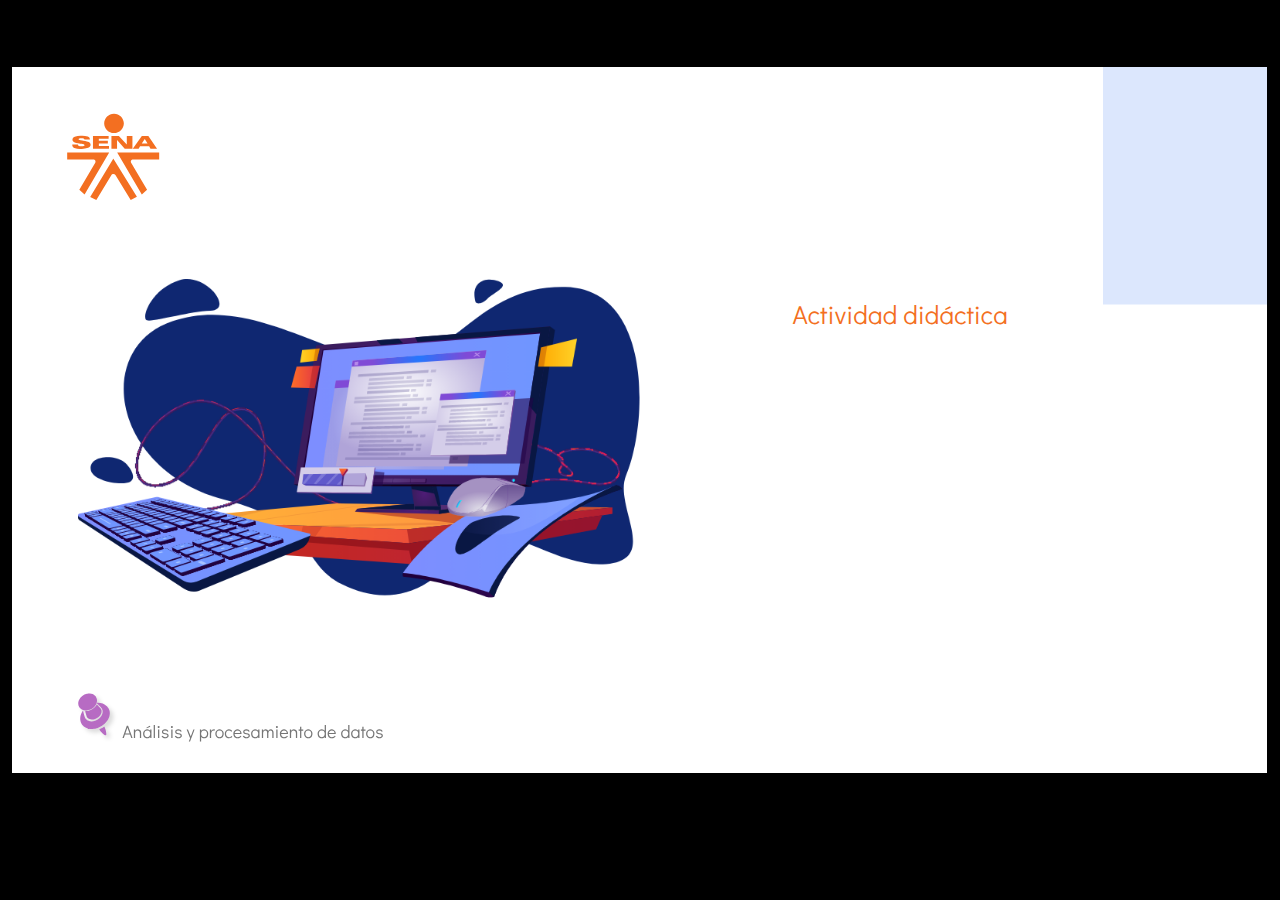
==== public/actividades/story.html @ 9f41f4c5 "AD" ====
﻿<!doctype html>
<html lang="es">
<head>
  <meta charset="utf-8">
  <!-- Creado con Storyline 360 - http://www.articulate.com  -->
  <!-- version: 3.68.28887.0 -->
  <title>CF16_228131Actividad_did&#225;cticacf0f-v</title>
  <meta http-equiv="x-ua-compatible" content="IE=edge"/>
  <meta name="viewport" content="width=device-width,initial-scale=1,user-scalable=no,shrink-to-fit=no,minimal-ui"/>
  <meta name="apple-mobile-web-app-capable" content="yes"/>
  <style>
    html, body { height: 100%; padding: 0; margin: 0 }
    #app { height: 100%; width: 100%; }
  </style>

  <script>
    window.DS = {};
    window.globals = {
      DATA_PATH_BASE: '',
      HAS_FRAME: true,
      HAS_SLIDE: true,

      lmsPresent: false,
      tinCanPresent: false,
      cmi5Present: false,
      aoSupport: false,
      scale: 'show all',
      captureRc: false,
      browserSize: 'optimal',
      bgColor: '#000000',
      features: 'AccessibleVideo,FullScreenToggle,InsertSvgPicture,LayerPresentAsDialog,MultipleQuizTracking,QuestionCorrectVariable,UpdatedThemeEditor',
      themeName: 'classic',
      preloaderColor: '#FFFFFF',
      suppressAnalytics: false,
      productChannel: 'stable',
      publishSource: 'storyline',
      aid: 'aid|4e7b806c-d595-4a58-ba69-3a0a437a7a04',
      cid: 'fcacd738-9c67-42b0-b75b-41f6b2c302b5',
      playerVersion: '3.68.28887.0',
      publishTimestamp: '2022-11-21T22:24:44.4637527Z',
      maxIosVideoElements: 10,
      connectionSettings: { },

      
      parseParams: function(qs) {
        if (window.globals.parsedParams != null) {
          return window.globals.parsedParams;
        }
        qs = (qs || window.location.search.substr(1)).split('+').join(' ');
        var params = {},
            tokens,
            re = /[?&]?([^=]+)=([^&]*)/g;

        while (tokens = re.exec(qs)) {
          params[decodeURIComponent(tokens[1]).trim()] =
            decodeURIComponent(tokens[2]).trim();
        }
        window.globals.parsedParams = params;
        return params;
      }

    };
  </script>
  <script>
    var isIe11 = ('ActiveXObject' in window || window.MSBlobBuilder != null)
      && window.msCrypto != null && !window.ActiveXObject;
    if (isIe11) {
      window.globals.unsupportedBrowser = true;
      document.write(atob('[base64]'));
    }
  </script>
  
  <script>window.THREE = { };</script>
  
</head>
<body style="background: #000000" class="cs-HTML theme-classic">
  <!-- 360 -->
  <script>!function(e){var i=/iPhone/i,o=/iPod/i,n=/iPad/i,t=/(?=.*\bAndroid\b)(?=.*\bMobile\b)/i,d=/Android/i,s=/(?=.*\bAndroid\b)(?=.*\bSD4930UR\b)/i,b=/(?=.*\bAndroid\b)(?=.*\b(?:KFOT|KFTT|KFJWI|KFJWA|KFSOWI|KFTHWI|KFTHWA|KFAPWI|KFAPWA|KFARWI|KFASWI|KFSAWI|KFSAWA)\b)/i,r=/IEMobile/i,h=/(?=.*\bWindows\b)(?=.*\bARM\b)/i,a=/BlackBerry/i,l=/BB10/i,p=/Opera Mini/i,f=/(CriOS|Chrome)(?=.*\bMobile\b)/i,u=/(?=.*\bFirefox\b)(?=.*\bMobile\b)/i,c=new RegExp("(?:Nexus 7|BNTV250|Kindle Fire|Silk|GT-P1000)","i"),w=function(e,i){return e.test(i)},A=function(e){var A=e||navigator.userAgent,v=A.split("[FBAN");if(void 0!==v[1]&&(A=v[0]),this.apple={phone:w(i,A),ipod:w(o,A),tablet:!w(i,A)&&w(n,A),device:w(i,A)||w(o,A)||w(n,A)},this.amazon={phone:w(s,A),tablet:!w(s,A)&&w(b,A),device:w(s,A)||w(b,A)},this.android={phone:w(s,A)||w(t,A),tablet:!w(s,A)&&!w(t,A)&&(w(b,A)||w(d,A)),device:w(s,A)||w(b,A)||w(t,A)||w(d,A)},this.windows={phone:w(r,A),tablet:w(h,A),device:w(r,A)||w(h,A)},this.other={blackberry:w(a,A),blackberry10:w(l,A),opera:w(p,A),firefox:w(u,A),chrome:w(f,A),device:w(a,A)||w(l,A)||w(p,A)||w(u,A)||w(f,A)},this.seven_inch=w(c,A),this.any=this.apple.device||this.android.device||this.windows.device||this.other.device||this.seven_inch,this.phone=this.apple.phone||this.android.phone||this.windows.phone,this.tablet=this.apple.tablet||this.android.tablet||this.windows.tablet,"undefined"==typeof window)return this},v=function(){var e=new A;return e.Class=A,e};"undefined"!=typeof module&&module.exports&&"undefined"==typeof window?module.exports=A:"undefined"!=typeof module&&module.exports&&"undefined"!=typeof window?module.exports=v():"function"==typeof define&&define.amd?define("isMobile",[],e.isMobile=v()):e.isMobile=v()}(this);
    window.isMobile.apple.tablet = window.isMobile.apple.tablet ||
      (navigator.platform === 'MacIntel' && navigator.maxTouchPoints > 1);
    window.isMobile.apple.device = window.isMobile.apple.device || window.isMobile.apple.tablet;
    window.isMobile.tablet = window.isMobile.tablet || window.isMobile.apple.tablet;
    window.isMobile.any = window.isMobile.any || window.isMobile.apple.tablet;
  </script>

  <div id="focus-sink" tabindex="-1"></div>

  <div id="preso"></div>
  <script>
    (function() {

      var classTypes = [ 'desktop', 'mobile', 'phone', 'tablet' ];

      var addDeviceClasses = function(prefix, testObj) {
        var curr, i;
        for (i = 0; i < classTypes.length; i++) {
          curr = classTypes[i];
          if (testObj[curr]) {
            document.body.classList.add(prefix + curr);
          }
        }
      };

      var params = window.globals.parseParams(),
          isDevicePreview = params.devicepreview === '1',
          isPhoneOverride = params.deviceType === 'phone' || (isDevicePreview && params.phone == '1'),
          isTabletOverride = (params.deviceType === 'tablet' || isDevicePreview) && !isPhoneOverride,
          isMobileOverride = isPhoneOverride || isTabletOverride;

      var deviceView = {
        desktop: !window.isMobile.any && !isMobileOverride,
        mobile: window.isMobile.any || isMobileOverride,
        phone: isPhoneOverride || (window.isMobile.phone && !isTabletOverride),
        tablet: isTabletOverride || window.isMobile.tablet
      };

      window.globals.deviceView = deviceView;
      window.isMobile.desktop = !window.isMobile.any;
      window.isMobile.mobile = window.isMobile.any;

      addDeviceClasses('view-', deviceView);

    })();
  </script>
  
  <script src='story_content/user.js' type=text/javascript></script>
  <div class="slide-loader"></div>

  <script>
    if (window.globals.deviceView.isMobile) { var doc = document, loader = doc.body.querySelector('.slide-loader'); [ 1, 2, 3 ].forEach(function(n) { var d = doc.createElement('div'); d.style.backgroundColor = window.globals.preloaderColor; d.classList.add('mobile-loader-dot'); d.classList.add('dot' + n); loader.appendChild(d); }); }
  </script>

  <div class="mobile-load-title-overlay" style="display: none">
    <div class="mobile-load-title">CF16_228131Actividad_did&#225;cticacf0f-v</div>
  </div>

  <div class="mobile-chrome-warning"></div>

  
<style>
  .warn-connection-dialog {
    display: none;
    background: transparent;
    pointer-events: none;
    position: fixed;
    left: 0;
    top: 0;
    width: 100%;
    height: 100%;
    z-index: 999;
  }

  .warn-connection-content {
    border-radius: 4px;
    background: white;
    border: 1px solid #E7E7E7;
    color: #333333;
    box-shadow: 0 2px 4px rgba(0, 0, 0, 0.25);
    transition: all 150ms ease-out;
    position: absolute;
    white-space: nowrap;
  }

  .view-phone.is-landscape .warn-connection-content {
    left: 23px;
    bottom: 23px;
  }

  .view-tablet.is-landscape .warn-connection-content {
    left: 50%;
    top: 20px;
    transform: translateX(-50%);
  }

  .is-portrait .warn-connection-content {
    transform: translate(-50%, calc(-100% - 15px));
  }

  .warn-connection-content p {
    display: inline-block;
    margin: 0 8px 0 0;
    line-height: 33px;
    font-size: 11px;
  }

  .warn-connection-content svg {
    position: relative;
    vertical-align: middle;
    margin: 0 2px 2px 8px;
  }

  .view-desktop .warn-connection-content {
    left: 1.5em;
    bottom: 1.5em;
  }

  .view-desktop .warn-connection-content p {
    font-size: 1.1em;
  }

  .is-offline .warn-connection-dialog {
    display: block;
  }

  .is-offline .cs-panel * {
    pointer-events: none !important;
  }

  .is-offline .cs-panel {
    pointer-events: all !important;
  }

  .is-offline #nav-controls * {
    pointer-events: none !important;
  }

  .is-offline #nav-controls {
    pointer-events: all !important;
  }
</style>

<div class="warn-connection-dialog">
  <div class="warn-connection-content">
    <svg width="17" height="15" viewBox="0 0 17 15" xmlns="http://www.w3.org/2000/svg">
      <path fill="#8F0000" stroke="white" d="M16.07,12.98 L15.88,12.23 L9.51,1.21 C8.97,0.26,7.6,0.26,7.06,1.21 L0.69,12.23 C0.15,13.16,0.81,14.36,1.91,14.36 H14.65 C15.47,14.36,16.05,13.7,16.07,12.98 Z"/>
      <path fill="white" stroke="white" d="M8.58,5.5 C8.35,5.28,8.5,5.35,8.21,5.32 C8.09,5.35,7.97,5.49,7.96,5.67 C7.97,5.79,7.98,5.92,7.98,6.04 L7.98,6.04 C7.99,6.17,8,6.31,8.01,6.43 L8.01,6.44 C8.03,6.92,8.06,7.41,8.09,7.9 L8.09,7.9 C8.12,8.39,8.14,8.88,8.17,9.37 C8.17,9.39,8.18,9.42,8.2,9.44 C8.23,9.46,8.25,9.47,8.28,9.47 C8.31,9.47,8.34,9.46,8.35,9.44 C8.37,9.43,8.38,9.4,8.39,9.35 L8.39,9.34 C8.39,9.24,8.4,9.15,8.4,9.05 L8.4,9.05 C8.41,8.96,8.41,8.86,8.42,8.75 C8.43,8.44,8.45,8.12,8.47,7.81 L8.47,7.81 C8.49,7.49,8.51,7.18,8.53,6.87 C8.55,6.46,8.56,6.05,8.59,5.64 L8.6,5.62 C8.6,5.57,8.59,5.53,8.58,5.5 L8.21,5.32 Z"/>
      <circle fill="white" stroke="white" cx="8.3" cy="11.35" r="0.3"/>
    </svg>
    <p>You are offline. Trying to reconnect...</p>
  </div>
</div>

<script>
  (function() {
    window.DS.connection = {
      warningShown: false,
      assets: {},
      loadingAssetGroup: false,
      retryDelay: 500
    };

    // @TODO this is POC code and can be cleaned up a bit more if we move forward
    // with the feature



    // The `window.globals.features` variable must be set in `webpack.dev.config` when testing locally - it is not enough
    // to have it in the data - but it must be set there as well.
    var useConnectionMessages = window.AbortController != null &&
      window.location.protocol != 'file:' &&
      window.globals.features.indexOf('ConnectionMessages') != -1;

    window.DS.connection.useConnectionMessages = useConnectionMessages

    var assetCount = 0;
    var checkLoadedId;
    var connectionSettings = window.globals.connectionSettings;

    if (useConnectionMessages && connectionSettings != null) {
      var contentEl = document.querySelector('.warn-connection-content');
      var messageEl = contentEl.querySelector('p')

      if (connectionSettings.useDarkTheme) {
        contentEl.style.borderColor = '#BABBBA';
        contentEl.style.backgroundColor = '#282828';
        contentEl.style.color = '#FFFFFF';
      }

      if (connectionSettings.message != null) {
        messageEl.textContent = window.decodeURIComponent(connectionSettings.message);
      }
    }

    function checkAssetsReady() {
      for (var i in DS.connection.assets) {
        if (!DS.connection.assets[i].success) {
          return false;
        }
      }
      return true;
    }

    function stopAssetGroup() {
      if (!useConnectionMessages) { return; }

      assetCount = 0;

      DS.connection.oldAssetGroup = DS.connection.assets;
      DS.connection.assets = {};
      DS.connection.loadingAssetGroup = false;
      clearInterval(checkLoadedId);
    }

    function startAssetGroup() {
      if (!useConnectionMessages) { return; }
      var ticks = 0;
      clearInterval(checkLoadedId);
      checkLoadedId = setInterval(function() {
        var loaded = 0;
        if (assetCount === 0 && loaded === 0) {
          clearInterval(checkLoadedId);
          return;
        }

        for (var i in DS.connection.assets) {
          if (DS.connection.assets[i].success) {
            loaded++;
          }
        }

        if (assetCount === loaded && checkAssetsReady()) {
          for (var i in DS.connection.assets) {
            if (DS.connection.assets[i].action) {
              DS.connection.assets[i].action();
            }
          }
          hideWarning();
          stopAssetGroup();
        }
      }, 100)
    }

    function requiredAsset(url, action, retry, type) {
      if (!useConnectionMessages) { return; }
      if (DS.connection.assets[url]) { return; }

      DS.connection.assets[url] = {
        success: false, action: action, retry: retry, type: type
      };
      assetCount = Object.keys(DS.connection.assets).length;
      if (!DS.connection.loadingAssetGroup) {
        startAssetGroup();
      }
      DS.connection.loadingAssetGroup = true;
    }

    function assetLoaded(url) {
      if (!useConnectionMessages) { return; }
      if (DS.connection.assets[url]) {
        DS.connection.assets[url].success = true;
      }
    }

    function assetFailed(url) {
      if (!useConnectionMessages) { return; }
      if (!DS.connection.assets[url]) {
        if (/\.js$/.test(url)) {
          setTimeout(function() {
            if (DS.connection.lastSlideLoaded != null) {
              DS.connection.lastSlideLoaded();
            }
          }, DS.connection.retryDelay);
        }
        return;
      }
      if (!DS.connection.warningShown) { showWarning(); }
      if (DS.connection.assets[url].retry) {
        setTimeout(function() {
          if (!DS.connection.assets[url].success) {
            DS.connection.assets[url].retry()
          }
        }, DS.connection.retryDelay);
      }
    }

    function hideWarning() {
      document.body.classList.remove('is-offline');
      DS.connection.warningShown = false;
    }
    DS.connection.hideWarning = hideWarning

    function showWarning(btn) {
      document.body.classList.add('is-offline')
      DS.connection.warningShown = true;
      updateWarningPosition();
    }

    function updateWarningPosition() {
      if (!DS.connection.warningShown) {
        return;
      }

      var isPortrait = document.body.classList.contains('is-portrait');
      var warningEl = document.querySelector('.warn-connection-content');

      if (isPortrait) {
        var slide = document.querySelector('.primary-slide');
        var slideRect = slide.getBoundingClientRect();

        warningEl.style.top = `${slideRect.top}px`
        warningEl.style.left = `${slideRect.left + slideRect.width / 2}px`
      } else {
        warningEl.style.top = null;
        warningEl.style.left = null;
      }

      window.requestAnimationFrame(updateWarningPosition);
    }

    // these will all be noops if the feature flag isn't set in
    // the data and `window.globals.features`
    DS.connection.requiredAsset = requiredAsset;
    DS.connection.assetLoaded = assetLoaded;
    DS.connection.assetFailed = assetFailed;
    DS.connection.stopAssetGroup = stopAssetGroup;
    DS.connection.startAssetGroup = startAssetGroup;
  })();
</script>


  <script>
    
    if (window.autoSpider && window.vInterfaceObject) {
      document.querySelector('.mobile-load-title-overlay').style.display = 'none';
    }
  </script>

  

  <link rel="stylesheet" href="html5/data/css/output.min.css" data-noprefix/>
</body>
<script src="html5/lib/scripts/bootstrapper.min.js"></script>
</html>
---- public/actividades/html5/data/css/output.min.css ----
@font-face {
  font-family: 'Open SansBold CharsBold35522204';
  src: url('[data-uri]');
  font-style: normal;
  font-weight: normal;
}
@font-face {
  font-family: 'Open Sans Charset1_ 6jb5155AD7A';
  src: url('[data-uri]');
  font-style: normal;
  font-weight: normal;
}
@font-face {
  font-family: 'Didact Gothic Charset1_2B88ADBD';
  src: url('[data-uri]');
  font-style: normal;
  font-weight: normal;
}
@font-face {
  font-family: 'Didact GothicBold CBoldA523CC11';
  src: url('[data-uri]');
  font-style: normal;
  font-weight: normal;
}
@font-face {
  font-family: 'Didact GothicBoldItalic206844C6';
  src: url('[data-uri]');
  font-style: normal;
  font-weight: normal;
}
@font-face {
  font-family: 'Didact GothicItalItalic9D7B81DE';
  src: url('[data-uri]');
  font-style: normal;
  font-weight: normal;
}
@font-face {
  font-family: 'Didact Gothic Charset0_9B944016';
  src: url('[data-uri]');
  font-style: normal;
  font-weight: normal;
}
@font-face {
  font-family: 'Didact GothicBold CBoldC69CEF59';
  src: url('[data-uri]');
  font-style: normal;
  font-weight: normal;
}
@font-face {
  font-family: 'Didact GothicBoldItalic2C6BB682';
  src: url('[data-uri]');
  font-style: normal;
  font-weight: normal;
}
@font-face {
  font-family: 'Didact GothicItalItalicD861B505';
  src: url('[data-uri]');
  font-style: normal;
  font-weight: normal;
}
.cs-HTML {
  background: rgba(0, 0, 0, 1);
}
.cs-npnxnanbnsnfns00000000001 .cs-infopanel  {
  box-shadow: 0 1px 0 rgba(0, 0, 0, 1);
  background: rgba(255, 255, 255, 1);
}
.cs-npnxnanbnsnfns00000000001 .cs-infopanel .cs-link {
  color: rgba(124, 34, 128, 1);
}
.cs-npnxnanbnsnfns00000000001 .cs-infopanel .cs-link:hover {
  color: rgba(0, 0, 238, 1);
}
.cs-npnxnanbnsnfns00000000001 .cs-infopanel .cs-name {
  color: rgba(68, 68, 68, 1);
}
.cs-npnxnanbnsnfns00000000001 .cs-infopanel .cs-title {
  color: rgba(153, 153, 153, 1);
}
.cs-npnxnanbnsnfns00000000001 .cs-infopanelpopup  {
  box-shadow: 0 1px 0 rgba(0, 0, 0, 1);
  background: linear-gradient(180deg, rgba(29, 29, 29, 1) 0%, rgba(11, 11, 11, 1) 100%);
}
.cs-npnxnanbnsnfns00000000001 .cs-infopanelpopup .cs-link {
  color: rgba(255, 255, 255, 1);
}
.cs-npnxnanbnsnfns00000000001 .cs-infopanelpopup .cs-link:hover {
  color: rgba(117, 117, 117, 1);
}
.cs-npnxnanbnsnfns00000000001 .cs-infopanelpopup .cs-name {
  color: rgba(114, 114, 114, 1);
}
.cs-npnxnanbnsnfns00000000001 .cs-infopanelpopup .cs-bio {
  color: rgba(255, 255, 255, 1);
}
.cs-npnxnanbnsnfns00000000001 .cs-timer  {
  color: rgba(255, 255, 255, 1);
}
.cs-npnxnanbnsnfns00000000001 .cs-duration stop:first-child {
  stop-color: rgba(0, 215, 255, 1);
}
.cs-npnxnanbnsnfns00000000001 .cs-duration stop:last-child {
  stop-color: rgba(0, 171, 255, 1);
}
.cs-npnxnanbnsnfns00000000001 .cs-elapsed stop:first-child {
  stop-color: rgba(254, 227, 71, 1);
}
.cs-npnxnanbnsnfns00000000001 .cs-elapsed stop:last-child {
  stop-color: rgba(252, 204, 42, 1);
}
.cs-npnxnanbnsnfns00000000001 .cs-timer .cs-pie .cs-innerstroke {
  stroke: rgba(255, 255, 255, 1);
}
.cs-npnxnanbnsnfns00000000001 .cs-timer .cs-pie .cs-innerborder {
  stroke: rgba(204, 204, 204, 1);
}
.cs-npnxnanbnsnfns00000000001 .cs-window  {
  box-shadow: 0 8px 5px rgba(0, 0, 0, 0.2);
  border-color: rgba(29, 29, 29, 1);
  background: rgba(42, 42, 42, 1);
  color: rgba(255, 255, 255, 1);
}
.cs-npnxnanbnsnfns00000000001 .cs-window .cs-diva {
  border-color: rgba(49, 49, 49, 1);
}
.cs-npnxnanbnsnfns00000000001 .cs-window .cs-divb {
  border-color: rgba(14, 14, 14, 1);
}
.cs-npnxnanbnsnfns00000000001 .cs-editor .cs-editor-slide {
  color: rgba(255, 255, 255, 1);
}
.cs-npnxnanbnsnfns00000000001 .cs-editor .cs-editor-html {
  color: rgba(255, 255, 255, 1);
}
.cs-npnxnanbnsnfns00000000001 .cs-editor .cs-editor-button {
  text-shadow: 0 1px 0 rgba(0, 0, 0, 1);
  color: rgba(255, 255, 255, 1);
  border-color: rgba(3, 3, 3, 1);
  background: linear-gradient(180deg, rgba(51, 51, 51, 1) 0%, rgba(20, 20, 20, 1) 100%);
}
.cs-npnxnanbnsnfns00000000001 .cs-editor .cs-editor-button:hover {
  background: linear-gradient(180deg, rgba(58, 58, 58, 1) 0%, rgba(12, 12, 12, 1) 100%);
}
.cs-npnxnanbnsnfns00000000001 .cs-editor .cs-editor-button:active {
  background: linear-gradient(180deg, rgba(20, 20, 20, 1) 0%, rgba(50, 50, 50, 1) 100%);
}
.cs-npnxnanbnsnfns00000000001 .cs-listitem  {
  color: rgba(255, 255, 255, 1);
  border-color: rgba(52, 52, 52, 1);
}
.cs-npnxnanbnsnfns00000000001 .cs-listitem.cs-viewed {
  color: rgba(135, 135, 135, 1);
}
.cs-npnxnanbnsnfns00000000001 .cs-listitem.cs-selected {
  color: rgba(255, 255, 255, 1);
  background: rgba(63, 63, 63, 1);
}
.cs-npnxnanbnsnfns00000000001 .cs-listitem.cs-selected:hover {
  background: rgba(63, 63, 63, 1);
}
.cs-npnxnanbnsnfns00000000001 .cs-listitem.cs-selected.hover {
  background: rgba(63, 63, 63, 1);
}
.cs-npnxnanbnsnfns00000000001 .cs-listitem.cs-selected:focus {
  background: rgba(63, 63, 63, 1);
}
.cs-npnxnanbnsnfns00000000001 .cs-listitem .cs-icon-carrot {
  fill: rgba(255, 255, 255, 1);
}
.cs-npnxnanbnsnfns00000000001 .cs-listitem .cs-icon-carrot .cs-shadow {
  fill: rgba(0, 0, 0, 1);
}
.cs-npnxnanbnsnfns00000000001 .cs-listitem:hover {
  background: rgba(49, 49, 49, 1);
}
.cs-npnxnanbnsnfns00000000001 .cs-listitem.hover {
  background: rgba(49, 49, 49, 1);
}
.cs-npnxnanbnsnfns00000000001 .cs-listitem:focus {
  background: rgba(49, 49, 49, 1);
}
.cs-npnxnanbnsnfns00000000001 .cs-glossary  {
  color: rgba(255, 255, 255, 1);
}
.cs-npnxnanbnsnfns00000000001 .cs-glossary .cs-scrolling-panel {
  background: rgba(51, 51, 51, 1);
}
.cs-npnxnanbnsnfns00000000001 .cs-glossary .cs-term.cs-selected .cs-choice-list-trigger {
  color: rgba(255, 255, 255, 1);
  background: rgba(63, 63, 63, 1);
}
.cs-npnxnanbnsnfns00000000001 .cs-glossary .cs-term.cs-selected .cs-choice-list-trigger:focus {
  color: rgba(255, 255, 255, 1);
  background: rgba(63, 63, 63, 1);
}
.cs-npnxnanbnsnfns00000000001 .cs-glossary .cs-term:hover .cs-choice-list-trigger {
  background: rgba(28, 28, 28, 1);
}
.cs-npnxnanbnsnfns00000000001 .cs-glossary .cs-term.hover .cs-choice-list-trigger {
  background: rgba(28, 28, 28, 1);
}
.cs-npnxnanbnsnfns00000000001 .cs-glossary .cs-term .cs-choice-list-trigger:focus {
  background: rgba(28, 28, 28, 1);
}
.cs-npnxnanbnsnfns00000000001 .cs-glossary .cs-diva {
  border-color: rgba(61, 61, 61, 1);
}
.cs-npnxnanbnsnfns00000000001 .cs-glossary .cs-divb {
  border-color: rgba(32, 32, 32, 1);
}
.cs-npnxnanbnsnfns00000000001 .cs-glossary .cs-divc {
  border-color: rgba(61, 61, 61, 1);
}
.cs-npnxnanbnsnfns00000000001 .cs-glossary .cs-heading {
  color: rgba(255, 255, 255, 1);
}
.cs-npnxnanbnsnfns00000000001 .cs-resource .cs-separator {
  border-color: rgba(44, 44, 44, 1);
}
.cs-npnxnanbnsnfns00000000001 .cs-outline  {
  color: rgba(255, 255, 255, 1);
}
.cs-npnxnanbnsnfns00000000001 .cs-outline .cs-diva {
  border-color: rgba(28, 28, 28, 1);
}
.cs-npnxnanbnsnfns00000000001 .cs-outline .cs-divb {
  border-color: rgba(54, 54, 54, 1);
}
.cs-npnxnanbnsnfns00000000001 .cs-outline .cs-divc {
  border-color: rgba(52, 52, 52, 1);
}
.cs-npnxnanbnsnfns00000000001 .cs-outline .cs-search-filter:hover {
  color: rgba(117, 117, 117, 1);
}
.cs-npnxnanbnsnfns00000000001 .cs-outline .cs-search-filter.hover {
  color: rgba(117, 117, 117, 1);
}
.cs-npnxnanbnsnfns00000000001 .cs-transcript  {
  color: rgba(255, 255, 255, 1);
}
.cs-npnxnanbnsnfns00000000001 .cs-transcript .cs-div {
  border-color: rgba(44, 44, 44, 1);
}
.cs-npnxnanbnsnfns00000000001 .cs-tabs:not(.topmenu-item) {
  color: rgba(114, 114, 114, 1);
}
.cs-npnxnanbnsnfns00000000001 .cs-tabs .cs-inner-button:not(.topmenu-item) {
  text-shadow: 0 1px 0 rgba(0, 0, 0, 1);
}
.cs-npnxnanbnsnfns00000000001 .cs-tabs:hover:not(.topmenu-item) {
  color: rgba(82, 84, 84, 1);
}
.cs-npnxnanbnsnfns00000000001 .cs-tabs.cs-selected {
  background: rgba(36, 36, 36, 1);
  color: rgba(255, 255, 255, 1);
}
.cs-npnxnanbnsnfns00000000001 .cs-seekcontrol  {
  background: linear-gradient(180deg, rgba(51, 51, 51, 1) 0%, rgba(20, 20, 20, 1) 100%);
  border-color: rgba(3, 3, 3, 1);
}
.cs-npnxnanbnsnfns00000000001 .cs-seekcontrol .cs-button:hover .cs-icon {
  fill: rgba(255, 255, 255, 1);
}
.cs-npnxnanbnsnfns00000000001 .cs-seekcontrol .cs-button.hover .cs-icon {
  fill: rgba(255, 255, 255, 1);
}
.cs-npnxnanbnsnfns00000000001 .cs-seekcontrol .cs-button .cs-icon-shadow {
  fill: rgba(0, 0, 0, 1);
}
.cs-npnxnanbnsnfns00000000001 .cs-seekcontrol .cs-button .cs-icon {
  fill: rgba(255, 255, 255, 1);
}
.cs-npnxnanbnsnfns00000000001 .cs-seekcontrol .cs-seek .cs-fill {
  background: rgba(255, 255, 255, 1);
}
.cs-npnxnanbnsnfns00000000001 .cs-seekcontrol .cs-seek {
  background: rgba(34, 34, 34, 1);
  border-color: rgba(26, 26, 26, 1);
}
.cs-npnxnanbnsnfns00000000001 .cs-searchinput .cs-input {
  color: rgba(45, 45, 45, 1);
  border-color: rgba(32, 32, 32, 1);
  background: rgba(255, 255, 255, 1);
}
.cs-npnxnanbnsnfns00000000001 .cs-searchinput .cs-input:focus {
  color: rgba(45, 45, 45, 1);
  background: rgba(255, 255, 255, 1);
}
.cs-npnxnanbnsnfns00000000001 .cs-searchinput .cs-input:hover {
  box-shadow: inset 0 0 1px 0 rgba(235, 148, 113, 0);
}
.cs-npnxnanbnsnfns00000000001 .cs-searchinput .cs-input.hover {
  box-shadow: inset 0 0 1px 0 rgba(235, 148, 113, 0);
}
.cs-npnxnanbnsnfns00000000001 .cs-searchinput .cs-button .cs-icon {
  fill: rgba(255, 255, 255, 1);
}
.cs-npnxnanbnsnfns00000000001 .cs-searchinput .cs-button:hover {
  fill: linear-gradient(180deg, rgba(58, 58, 58, 1) 0%, rgba(12, 12, 12, 1) 100%);
}
.cs-npnxnanbnsnfns00000000001 .cs-searchinput .cs-button.hover {
  fill: linear-gradient(180deg, rgba(58, 58, 58, 1) 0%, rgba(12, 12, 12, 1) 100%);
}
.cs-npnxnanbnsnfns00000000001 .cs-menu  {
  box-shadow: 0 1px 0 rgba(14, 14, 14, 1);
  background: rgba(36, 36, 36, 1);
}
.cs-npnxnanbnsnfns00000000001 .cs-topmenu-item.active .cs-tab {
  background: rgba(36, 36, 36, 1);
}
.cs-npnxnanbnsnfns00000000001 .cs-logo  {
  box-shadow: 0 1px 0 rgba(0, 0, 0, 1);
  background: rgba(255, 255, 255, 1);
}
.cs-npnxnanbnsnfns00000000001 .cs-checkbox  {
  color: rgba(255, 255, 255, 1);
}
.cs-npnxnanbnsnfns00000000001 .cs-checkbox:hover {
  border-color: rgba(156, 156, 156, 1);
}
.cs-npnxnanbnsnfns00000000001 .cs-checkbox.hover {
  border-color: rgba(156, 156, 156, 1);
}
.cs-npnxnanbnsnfns00000000001 .cs-checkbox .cs-box {
  color: rgba(255, 255, 255, 1);
  border-color: rgba(22, 22, 22, 1);
}
.cs-npnxnanbnsnfns00000000001 .cs-checkbox .cs-box:checked::after {
  color: rgba(43, 196, 0, 1);
}
.cs-npnxnanbnsnfns00000000001 .cs-checkbox .cs-box.checked.after {
  color: rgba(43, 196, 0, 1);
}
.cs-npnxnanbnsnfns00000000001 .cs-button  {
  text-shadow: 0 1px 0 rgba(0, 0, 0, 0);
  color: rgba(255, 255, 255, 1);
  border-color: rgba(3, 3, 3, 1);
  background: linear-gradient(180deg, rgba(243, 111, 33, 1) 0%, rgba(243, 111, 33, 1) 100%);
  box-shadow: 0 1px 0 rgba(37, 37, 37, 1);
}
.cs-npnxnanbnsnfns00000000001 .cs-button .cs-icon {
  fill: rgba(255, 255, 255, 1);
}
.cs-npnxnanbnsnfns00000000001 .cs-button .cs-icon-shadow {
  fill: rgba(0, 0, 0, 0);
}
.cs-npnxnanbnsnfns00000000001 .cs-button:hover {
  background: linear-gradient(180deg, rgba(253, 188, 46, 1) 0%, rgba(255, 192, 0, 1) 100%);
}
.cs-npnxnanbnsnfns00000000001 .cs-button.hover {
  background: linear-gradient(180deg, rgba(253, 188, 46, 1) 0%, rgba(255, 192, 0, 1) 100%);
}
.cs-npnxnanbnsnfns00000000001 .cs-button:active {
  background: linear-gradient(180deg, rgba(20, 20, 20, 1) 0%, rgba(50, 50, 50, 1) 100%);
}
.cs-npnxnanbnsnfns00000000001 .cs-button.cs-disabled:hover {
  background: linear-gradient(180deg, rgba(243, 111, 33, 1) 0%, rgba(243, 111, 33, 1) 100%);
}
.cs-npnxnanbnsnfns00000000001 .cs-button.cs-disabled.hover {
  background: linear-gradient(180deg, rgba(243, 111, 33, 1) 0%, rgba(243, 111, 33, 1) 100%);
}
.cs-npnxnanbnsnfns00000000001 .cs-button.cs-disabled:active {
  background: linear-gradient(180deg, rgba(243, 111, 33, 1) 0%, rgba(243, 111, 33, 1) 100%);
}
.cs-npnxnanbnsnfns00000000001 .cs-button.cs-volume:hover {
  background: linear-gradient(180deg, rgba(243, 111, 33, 1) 0%, rgba(243, 111, 33, 1) 100%);
}
.cs-npnxnanbnsnfns00000000001 .cs-button.cs-volume.hover {
  background: linear-gradient(180deg, rgba(243, 111, 33, 1) 0%, rgba(243, 111, 33, 1) 100%);
}
.cs-npnxnanbnsnfns00000000001 .cs-button.cs-volume:active {
  background: linear-gradient(180deg, rgba(243, 111, 33, 1) 0%, rgba(243, 111, 33, 1) 100%);
}
.cs-npnxnanbnsnfns00000000001.cs-base  {
  color: rgba(255, 255, 255, 1);
  border-color: rgba(0, 0, 0, 1);
  background: linear-gradient(180deg, rgba(0, 0, 0, 1) 0%, rgba(0, 0, 0, 1) 100%);
}
.cs-npnxnanbnsnfns00000000001.cs-base .cs-separator .cs-diva {
  background: rgba(14, 14, 14, 1);
}
.cs-npnxnanbnsnfns00000000001.cs-base .cs-separator .cs-divb {
  background: rgba(49, 49, 49, 1);
}
.cs-npnxnanbnsnfns00000000001.cs-base .cs-topmenu-item.active .cs-tab {
  border-color: rgba(14, 14, 14, 1);
}
.cs-npnxnanbnsnfns00000000001.cs-base .cs-topmenu-item.active .cs-panel {
  border-color: rgba(14, 14, 14, 1);
}
.cs-npnxnanbnsnfns00000000001.cs-base .cs-left {
  background: linear-gradient(180deg, rgba(27, 27, 27, 1) 0%, rgba(10, 10, 10, 1) 100%);
}
.cs-npnxnanbnsnfns00000000001.cs-base .cs-area-primary .cs-slide-container {
  background: linear-gradient(180deg, rgba(29, 29, 29, 1) 0%, rgba(11, 11, 11, 1) 100%);
}
.cs-npnxnanbnsnfns00000000001 .cs-volume::-moz-range-thumb {
  border-color: rgba(28, 28, 28, 1);
  box-shadow: inset 0 0 1px 0 rgba(90, 90, 90, 1);
  background: rgba(76, 76, 76, 1);
}
.cs-npnxnanbnsnfns00000000001 .cs-volume::-ms-thumb {
  border-color: rgba(28, 28, 28, 1);
  box-shadow: inset 0 0 1px 0 rgba(90, 90, 90, 1);
  background: rgba(76, 76, 76, 1);
}
.cs-npnxnanbnsnfns00000000001 .cs-volume::-webkit-slider-thumb {
  border-color: rgba(28, 28, 28, 1);
  box-shadow: inset 0 0 1px 0 rgba(90, 90, 90, 1);
  background: rgba(76, 76, 76, 1);
}
.cs-npnxnanbnsnfns00000000001 .cs-volume::-moz-range-track {
  border-color: rgba(73, 73, 73, 1);
  background: rgba(49, 49, 49, 1);
}
.cs-npnxnanbnsnfns00000000001 .cs-volume::-ms-track {
  border-color: rgba(73, 73, 73, 1);
  background: rgba(49, 49, 49, 1);
}
.cs-npnxnanbnsnfns00000000001 .cs-volume::-webkit-slider-runnable-track {
  border-color: rgba(73, 73, 73, 1);
  background: rgba(49, 49, 49, 1);
}
body.show-focus .tab-focus-box {
  border-color: rgba(255, 255, 0, 1);
}
.skipnav {
  border-color: rgba(255, 255, 0, 1);
}
.fn-npnxnanbsnfns00000000001 {
  font-family: 'Open SansD6FFC9F9';
  -webkit-font-variant-ligatures: no-common-ligatures;
  font-variant-ligatures: no-common-ligatures;
}
.fn-pxabnsnfns00000000001 {
  font-family: 'Open SansD6FFC9F9';
  -webkit-font-variant-ligatures: no-common-ligatures;
  font-variant-ligatures: no-common-ligatures;
}
.fn-npxnabnsnfns00000000001 {
  font-family: 'Open SansD6FFC9F9';
  -webkit-font-variant-ligatures: no-common-ligatures;
  font-variant-ligatures: no-common-ligatures;
}
.fn-npnxnanbnsnfns00000000001 {
  font-family: 'Open SansD6FFC9F9';
  -webkit-font-variant-ligatures: no-common-ligatures;
  font-variant-ligatures: no-common-ligatures;
}
.fn-pxabnsnfns00000000000 {
  font-family: 'Open SansD6FFC9F9';
  -webkit-font-variant-ligatures: no-common-ligatures;
  font-variant-ligatures: no-common-ligatures;
}
@font-face {
  font-family: 'Open SansD6FFC9F9';
  src: url('[data-uri]');
  font-style: normal;
  font-weight: bold;
}
@font-face {
  font-family: 'Open SansD6FFC9F9';
  src: url('[data-uri]');
  font-style: normal;
  font-weight: normal;
}
.cs-InvalidPromptSlide .cs-5izIZD2iiJE-InvalidPromptSlide-btn0 {
  color: rgba(255, 255, 255, 1);
  border-color: rgba(3, 3, 3, 1);
  background: linear-gradient(180deg, rgba(51, 51, 51, 1) 0%, rgba(20, 20, 20, 1) 100%);
  text-shadow: 0 1px 0 rgba(0, 0, 0, 1);
}
.cs-InvalidPromptSlide .cs-5izIZD2iiJE-InvalidPromptSlide-btn0 .cs-html {
  color: rgba(255, 255, 255, 1);
}
.cs-InvalidPromptSlide .cs-5izIZD2iiJE-InvalidPromptSlide-btn0 .cs-slide {
  border-color: rgba(255, 255, 255, 1);
}
.cs-InvalidPromptSlide .cs-5izIZD2iiJE-InvalidPromptSlide-btn0:hover {
  background: linear-gradient(180deg, rgba(58, 58, 58, 1) 0%, rgba(12, 12, 12, 1) 100%);
}
.cs-InvalidPromptSlide .cs-5izIZD2iiJE-InvalidPromptSlide-btn0:active {
  background: linear-gradient(180deg, rgba(20, 20, 20, 1) 0%, rgba(50, 50, 50, 1) 100%);
}
.cs-PrintPromptSlide .cs-5izIZD2iiJE-PrintPromptSlide-btn0 {
  color: rgba(255, 255, 255, 1);
  border-color: rgba(3, 3, 3, 1);
  background: linear-gradient(180deg, rgba(51, 51, 51, 1) 0%, rgba(20, 20, 20, 1) 100%);
  text-shadow: 0 1px 0 rgba(0, 0, 0, 1);
}
.cs-PrintPromptSlide .cs-5izIZD2iiJE-PrintPromptSlide-btn0 .cs-html {
  color: rgba(255, 255, 255, 1);
}
.cs-PrintPromptSlide .cs-5izIZD2iiJE-PrintPromptSlide-btn0 .cs-slide {
  border-color: rgba(255, 255, 255, 1);
}
.cs-PrintPromptSlide .cs-5izIZD2iiJE-PrintPromptSlide-btn0:hover {
  background: linear-gradient(180deg, rgba(58, 58, 58, 1) 0%, rgba(12, 12, 12, 1) 100%);
}
.cs-PrintPromptSlide .cs-5izIZD2iiJE-PrintPromptSlide-btn0:active {
  background: linear-gradient(180deg, rgba(20, 20, 20, 1) 0%, rgba(50, 50, 50, 1) 100%);
}
.cs-ScrollPromptSlide .cs-5izIZD2iiJE-ScrollPromptSlide-btn0 {
  color: rgba(255, 255, 255, 1);
  border-color: rgba(3, 3, 3, 1);
  background: linear-gradient(180deg, rgba(51, 51, 51, 1) 0%, rgba(20, 20, 20, 1) 100%);
  text-shadow: 0 1px 0 rgba(0, 0, 0, 1);
}
.cs-ScrollPromptSlide .cs-5izIZD2iiJE-ScrollPromptSlide-btn0 .cs-html {
  color: rgba(255, 255, 255, 1);
}
.cs-ScrollPromptSlide .cs-5izIZD2iiJE-ScrollPromptSlide-btn0 .cs-slide {
  border-color: rgba(255, 255, 255, 1);
}
.cs-ScrollPromptSlide .cs-5izIZD2iiJE-ScrollPromptSlide-btn0:hover {
  background: linear-gradient(180deg, rgba(58, 58, 58, 1) 0%, rgba(12, 12, 12, 1) 100%);
}
.cs-ScrollPromptSlide .cs-5izIZD2iiJE-ScrollPromptSlide-btn0:active {
  background: linear-gradient(180deg, rgba(20, 20, 20, 1) 0%, rgba(50, 50, 50, 1) 100%);
}
.cs-ExternalInterfaceErrorSlide .cs-buttonOK {
  color: rgba(255, 255, 255, 1);
  border-color: rgba(3, 3, 3, 1);
  background: linear-gradient(180deg, rgba(51, 51, 51, 1) 0%, rgba(20, 20, 20, 1) 100%);
  text-shadow: 0 1px 0 rgba(0, 0, 0, 1);
}
.cs-ExternalInterfaceErrorSlide .cs-buttonOK .cs-html {
  color: rgba(255, 255, 255, 1);
}
.cs-ExternalInterfaceErrorSlide .cs-buttonOK .cs-slide {
  border-color: rgba(255, 255, 255, 1);
}
.cs-ExternalInterfaceErrorSlide .cs-buttonOK:hover {
  background: linear-gradient(180deg, rgba(58, 58, 58, 1) 0%, rgba(12, 12, 12, 1) 100%);
}
.cs-ExternalInterfaceErrorSlide .cs-buttonOK:active {
  background: linear-gradient(180deg, rgba(20, 20, 20, 1) 0%, rgba(50, 50, 50, 1) 100%);
}
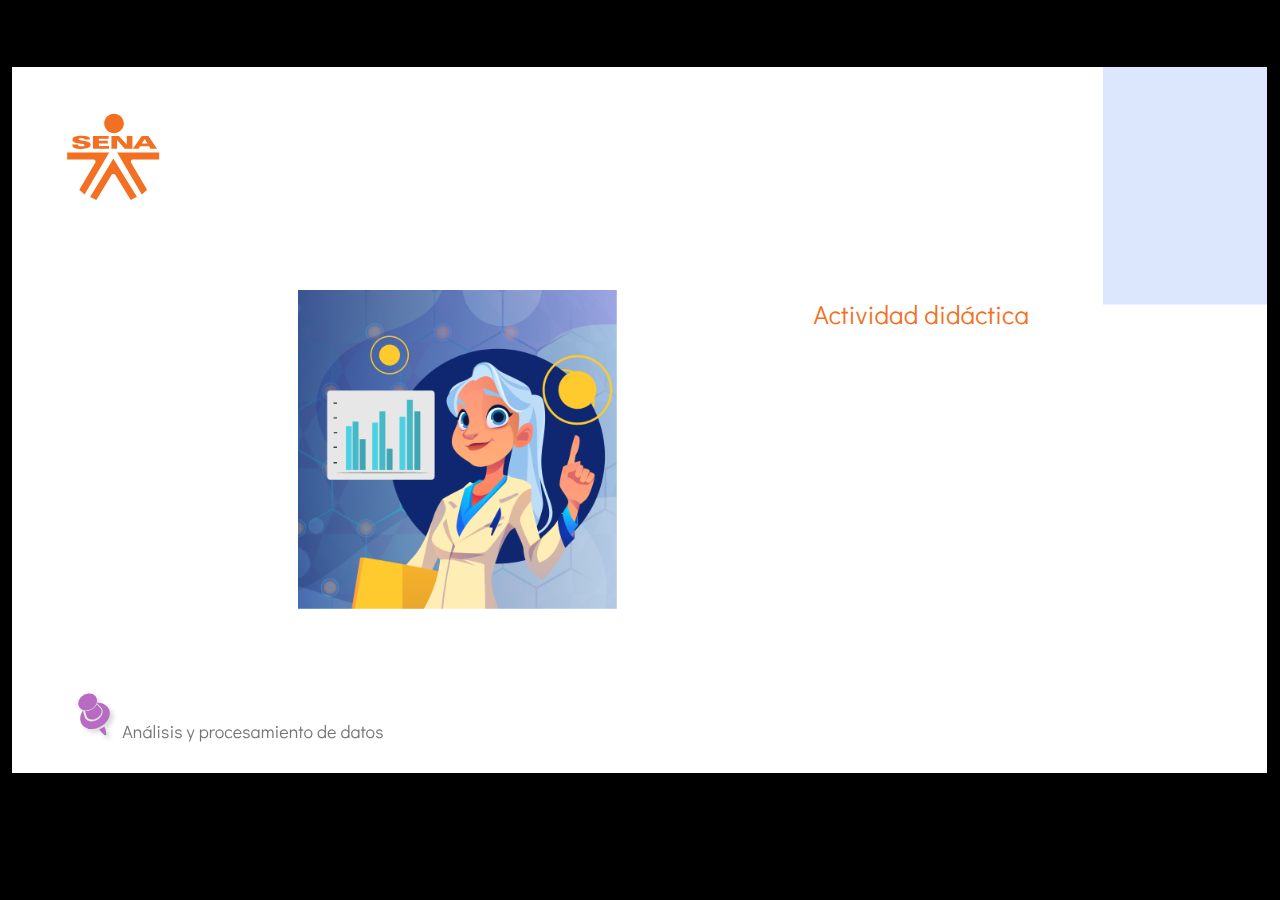
==== commit a9588b2a: "Hallazgos" ====
--- a/public/actividades/story.html
+++ b/public/actividades/story.html
@@ -34,10 +34,10 @@
       suppressAnalytics: false,
       productChannel: 'stable',
       publishSource: 'storyline',
-      aid: 'aid|4e7b806c-d595-4a58-ba69-3a0a437a7a04',
+      aid: 'aid|125b71ae-d910-4d42-b573-2d0dab130864',
       cid: 'fcacd738-9c67-42b0-b75b-41f6b2c302b5',
       playerVersion: '3.68.28887.0',
-      publishTimestamp: '2022-11-21T22:24:44.4637527Z',
+      publishTimestamp: '2022-12-07T13:27:36.4449393Z',
       maxIosVideoElements: 10,
       connectionSettings: { },
 
--- a/public/actividades/html5/data/css/output.min.css
+++ b/public/actividades/html5/data/css/output.min.css
@@ -1,42 +1,42 @@
 @font-face {
-  font-family: 'Open SansBold CharsBold35522204';
+  font-family: 'Open SansBold CharsBoldEB6618FD';
   src: url('[data-uri]');
   font-style: normal;
   font-weight: normal;
 }
 @font-face {
-  font-family: 'Open Sans Charset1_ 6jb5155AD7A';
+  font-family: 'Open Sans Charset1_ 6Wh34575A28';
   src: url('[data-uri]');
   font-style: normal;
   font-weight: normal;
 }
 @font-face {
-  font-family: 'Didact Gothic Charset1_2B88ADBD';
-  src: url('[data-uri]');
-  font-style: normal;
-  font-weight: normal;
-}
-@font-face {
-  font-family: 'Didact GothicBold CBoldA523CC11';
+  font-family: 'Didact Gothic Charset1_908BCD64';
+  src: url('[data-uri]');
+  font-style: normal;
+  font-weight: normal;
+}
+@font-face {
+  font-family: 'Didact GothicBold CBold6F380FCA';
   src: url('[data-uri]');
   font-style: normal;
   font-weight: normal;
 }
 @font-face {
-  font-family: 'Didact GothicBoldItalic206844C6';
+  font-family: 'Didact GothicBoldItalicD4CD422B';
   src: url('[data-uri]');
   font-style: normal;
   font-weight: normal;
 }
 @font-face {
-  font-family: 'Didact GothicItalItalic9D7B81DE';
+  font-family: 'Didact GothicItalItalic683EF72C';
   src: url('[data-uri]');
   font-style: normal;
   font-weight: normal;
 }
 @font-face {
   font-family: 'Didact Gothic Charset0_9B944016';
-  src: url('[data-uri]');
+  src: url('[data-uri]');
   font-style: normal;
   font-weight: normal;
 }
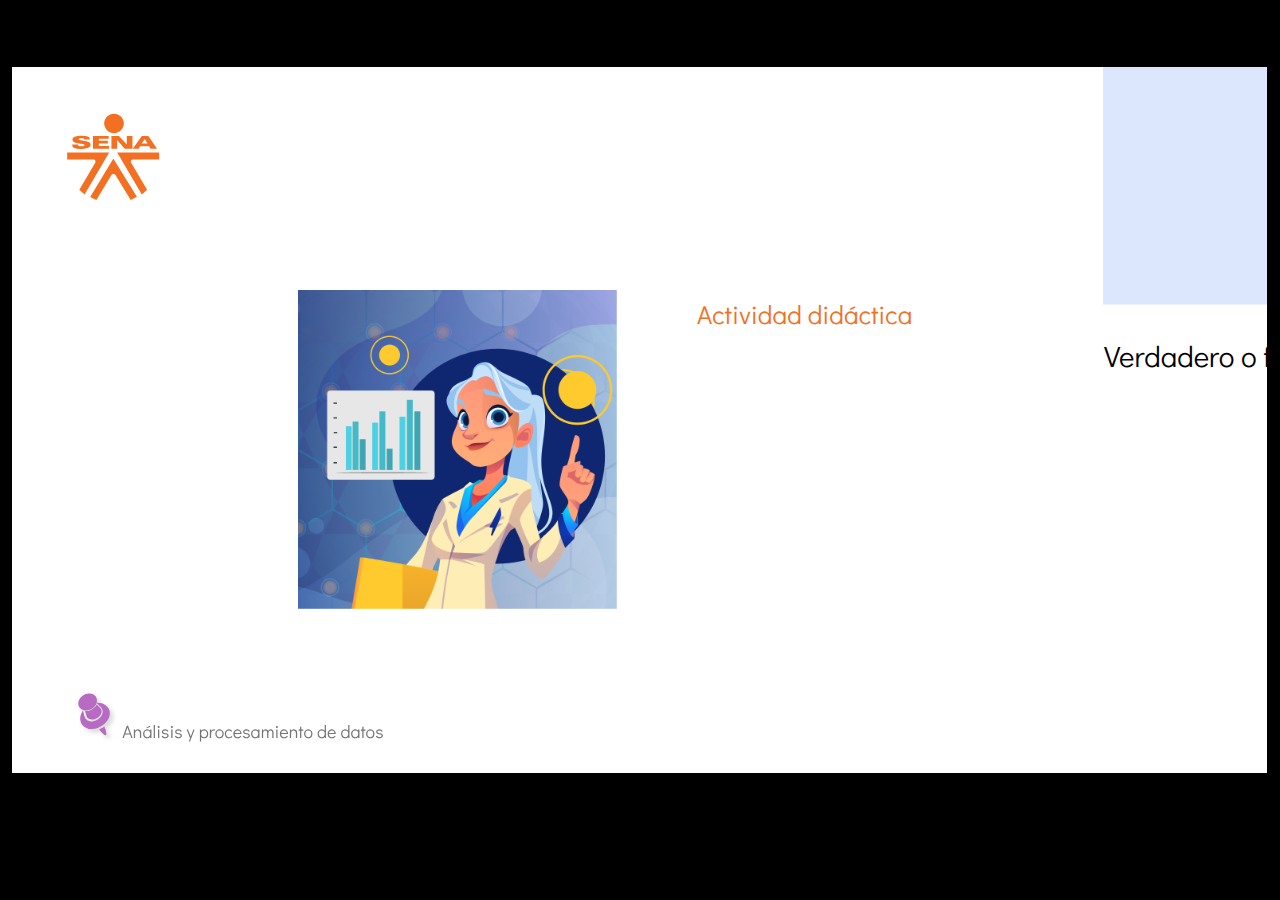
==== commit 19fff59d: "up" ====
--- a/public/actividades/story.html
+++ b/public/actividades/story.html
@@ -3,8 +3,8 @@
 <head>
   <meta charset="utf-8">
   <!-- Creado con Storyline 360 - http://www.articulate.com  -->
-  <!-- version: 3.68.28887.0 -->
-  <title>CF16_228131Actividad_did&#225;cticacf0f-v</title>
+  <!-- version: 3.70.29211.0 -->
+  <title>CF16_228131</title>
   <meta http-equiv="x-ua-compatible" content="IE=edge"/>
   <meta name="viewport" content="width=device-width,initial-scale=1,user-scalable=no,shrink-to-fit=no,minimal-ui"/>
   <meta name="apple-mobile-web-app-capable" content="yes"/>
@@ -28,16 +28,16 @@
       captureRc: false,
       browserSize: 'optimal',
       bgColor: '#000000',
-      features: 'AccessibleVideo,FullScreenToggle,InsertSvgPicture,LayerPresentAsDialog,MultipleQuizTracking,QuestionCorrectVariable,UpdatedThemeEditor',
+      features: 'AccessibleVideo,ConnectionMessages,FullScreenToggle,InsertSvgPicture,LayerPresentAsDialog,MultipleQuizTracking,UpdatedScrollingPanels,UpdatedThemeEditor',
       themeName: 'classic',
       preloaderColor: '#FFFFFF',
       suppressAnalytics: false,
       productChannel: 'stable',
       publishSource: 'storyline',
-      aid: 'aid|125b71ae-d910-4d42-b573-2d0dab130864',
+      aid: 'aid|4cb21481-d312-4348-bdca-60d84cd06748',
       cid: 'fcacd738-9c67-42b0-b75b-41f6b2c302b5',
-      playerVersion: '3.68.28887.0',
-      publishTimestamp: '2022-12-07T13:27:36.4449393Z',
+      playerVersion: '3.70.29211.0',
+      publishTimestamp: '2023-03-09T15:20:14.8759197Z',
       maxIosVideoElements: 10,
       connectionSettings: { },
 
@@ -131,7 +131,7 @@
   </script>
 
   <div class="mobile-load-title-overlay" style="display: none">
-    <div class="mobile-load-title">CF16_228131Actividad_did&#225;cticacf0f-v</div>
+    <div class="mobile-load-title">CF16_228131</div>
   </div>
 
   <div class="mobile-chrome-warning"></div>
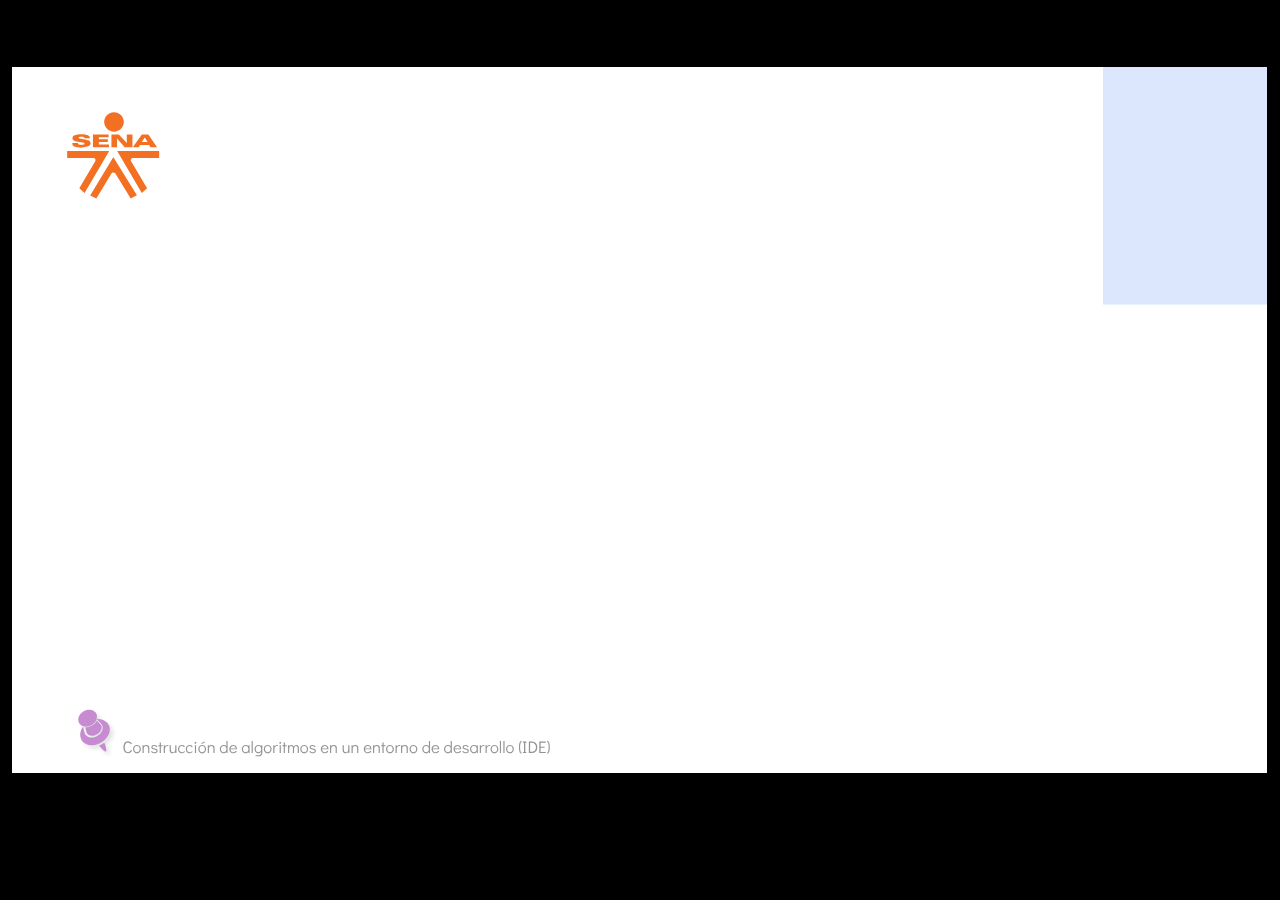
==== commit 3769fe47: "Se vincula AD." ====
--- a/public/actividades/story.html
+++ b/public/actividades/story.html
@@ -35,9 +35,9 @@
       productChannel: 'stable',
       publishSource: 'storyline',
       aid: 'aid|4cb21481-d312-4348-bdca-60d84cd06748',
-      cid: 'fcacd738-9c67-42b0-b75b-41f6b2c302b5',
+      cid: '8369665a-ed78-448e-8f06-5f4546b2749c',
       playerVersion: '3.70.29211.0',
-      publishTimestamp: '2023-03-09T15:20:14.8759197Z',
+      publishTimestamp: '2023-03-10T19:39:30.2896846Z',
       maxIosVideoElements: 10,
       connectionSettings: { },
 
--- a/public/actividades/html5/data/css/output.min.css
+++ b/public/actividades/html5/data/css/output.min.css
@@ -1,60 +1,48 @@
 @font-face {
-  font-family: 'Open SansBold CharsBoldEB6618FD';
+  font-family: 'Open SansBold CharsBoldDA71FAC4';
   src: url('[data-uri]');
   font-style: normal;
   font-weight: normal;
 }
 @font-face {
-  font-family: 'Open Sans Charset1_ 6Wh34575A28';
+  font-family: 'Open Sans Charset1_ 6LiACD8C12B';
   src: url('[data-uri]');
   font-style: normal;
   font-weight: normal;
 }
 @font-face {
-  font-family: 'Didact Gothic Charset1_908BCD64';
-  src: url('[data-uri]');
-  font-style: normal;
-  font-weight: normal;
-}
-@font-face {
-  font-family: 'Didact GothicBold CBold6F380FCA';
-  src: url('[data-uri]');
-  font-style: normal;
-  font-weight: normal;
-}
-@font-face {
-  font-family: 'Didact GothicBoldItalicD4CD422B';
-  src: url('[data-uri]');
-  font-style: normal;
-  font-weight: normal;
-}
-@font-face {
-  font-family: 'Didact GothicItalItalic683EF72C';
-  src: url('[data-uri]');
+  font-family: 'Didact Gothic Charset1_0545900A';
+  src: url('[data-uri]');
+  font-style: normal;
+  font-weight: normal;
+}
+@font-face {
+  font-family: 'Didact GothicItalItalicD50FE714';
+  src: url('[data-uri]');
+  font-style: normal;
+  font-weight: normal;
+}
+@font-face {
+  font-family: 'Didact GothicBold CBold34357097';
+  src: url('[data-uri]');
   font-style: normal;
   font-weight: normal;
 }
 @font-face {
   font-family: 'Didact Gothic Charset0_9B944016';
-  src: url('[data-uri]');
+  src: url('[data-uri]');
+  font-style: normal;
+  font-weight: normal;
+}
+@font-face {
+  font-family: 'Didact GothicItalItalicD861B505';
+  src: url('[data-uri]');
   font-style: normal;
   font-weight: normal;
 }
 @font-face {
   font-family: 'Didact GothicBold CBoldC69CEF59';
-  src: url('[data-uri]');
-  font-style: normal;
-  font-weight: normal;
-}
-@font-face {
-  font-family: 'Didact GothicBoldItalic2C6BB682';
-  src: url('[data-uri]');
-  font-style: normal;
-  font-weight: normal;
-}
-@font-face {
-  font-family: 'Didact GothicItalItalicD861B505';
-  src: url('[data-uri]');
+  src: url('[data-uri]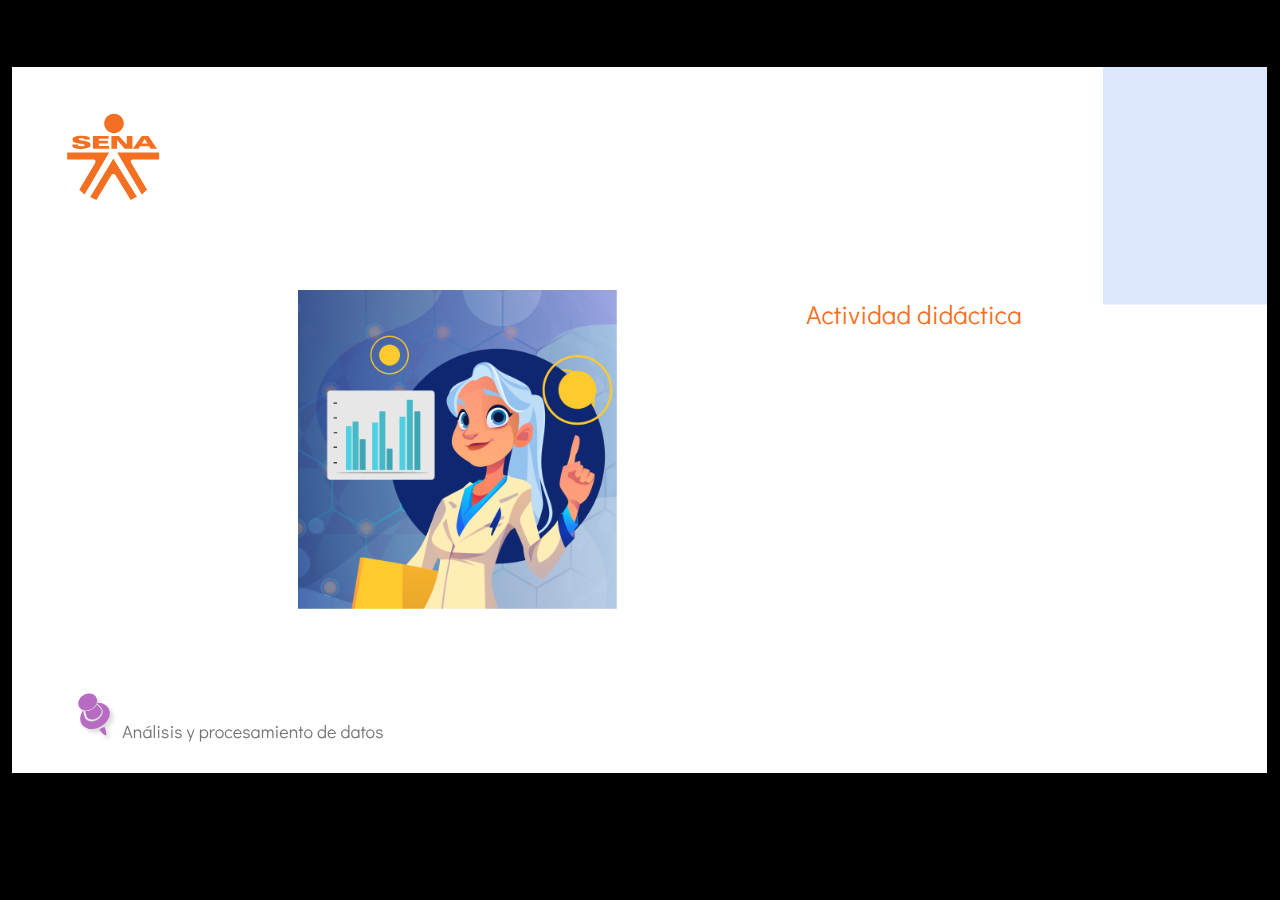
==== commit fe7132fc: "A1" ====
--- a/public/actividades/story.html
+++ b/public/actividades/story.html
@@ -3,8 +3,8 @@
 <head>
   <meta charset="utf-8">
   <!-- Creado con Storyline 360 - http://www.articulate.com  -->
-  <!-- version: 3.70.29211.0 -->
-  <title>CF16_228131</title>
+  <!-- version: 3.68.28887.0 -->
+  <title>CF16_228131Actividad_did&#225;cticacf0f-v</title>
   <meta http-equiv="x-ua-compatible" content="IE=edge"/>
   <meta name="viewport" content="width=device-width,initial-scale=1,user-scalable=no,shrink-to-fit=no,minimal-ui"/>
   <meta name="apple-mobile-web-app-capable" content="yes"/>
@@ -28,16 +28,16 @@
       captureRc: false,
       browserSize: 'optimal',
       bgColor: '#000000',
-      features: 'AccessibleVideo,ConnectionMessages,FullScreenToggle,InsertSvgPicture,LayerPresentAsDialog,MultipleQuizTracking,UpdatedScrollingPanels,UpdatedThemeEditor',
+      features: 'AccessibleVideo,FullScreenToggle,InsertSvgPicture,LayerPresentAsDialog,MultipleQuizTracking,QuestionCorrectVariable,UpdatedThemeEditor',
       themeName: 'classic',
       preloaderColor: '#FFFFFF',
       suppressAnalytics: false,
       productChannel: 'stable',
       publishSource: 'storyline',
-      aid: 'aid|4cb21481-d312-4348-bdca-60d84cd06748',
-      cid: '8369665a-ed78-448e-8f06-5f4546b2749c',
-      playerVersion: '3.70.29211.0',
-      publishTimestamp: '2023-03-10T19:39:30.2896846Z',
+      aid: 'aid|125b71ae-d910-4d42-b573-2d0dab130864',
+      cid: 'fcacd738-9c67-42b0-b75b-41f6b2c302b5',
+      playerVersion: '3.68.28887.0',
+      publishTimestamp: '2022-12-07T13:27:36.4449393Z',
       maxIosVideoElements: 10,
       connectionSettings: { },
 
@@ -131,7 +131,7 @@
   </script>
 
   <div class="mobile-load-title-overlay" style="display: none">
-    <div class="mobile-load-title">CF16_228131</div>
+    <div class="mobile-load-title">CF16_228131Actividad_did&#225;cticacf0f-v</div>
   </div>
 
   <div class="mobile-chrome-warning"></div>
--- a/public/actividades/html5/data/css/output.min.css
+++ b/public/actividades/html5/data/css/output.min.css
@@ -1,48 +1,60 @@
 @font-face {
-  font-family: 'Open SansBold CharsBoldDA71FAC4';
+  font-family: 'Open SansBold CharsBoldEB6618FD';
   src: url('[data-uri]');
   font-style: normal;
   font-weight: normal;
 }
 @font-face {
-  font-family: 'Open Sans Charset1_ 6LiACD8C12B';
+  font-family: 'Open Sans Charset1_ 6Wh34575A28';
   src: url('[data-uri]');
   font-style: normal;
   font-weight: normal;
 }
 @font-face {
-  font-family: 'Didact Gothic Charset1_0545900A';
-  src: url('[data-uri]');
-  font-style: normal;
-  font-weight: normal;
-}
-@font-face {
-  font-family: 'Didact GothicItalItalicD50FE714';
-  src: url('[data-uri]');
-  font-style: normal;
-  font-weight: normal;
-}
-@font-face {
-  font-family: 'Didact GothicBold CBold34357097';
-  src: url('[data-uri]');
+  font-family: 'Didact Gothic Charset1_908BCD64';
+  src: url('[data-uri]');
+  font-style: normal;
+  font-weight: normal;
+}
+@font-face {
+  font-family: 'Didact GothicBold CBold6F380FCA';
+  src: url('[data-uri]');
+  font-style: normal;
+  font-weight: normal;
+}
+@font-face {
+  font-family: 'Didact GothicBoldItalicD4CD422B';
+  src: url('[data-uri]');
+  font-style: normal;
+  font-weight: normal;
+}
+@font-face {
+  font-family: 'Didact GothicItalItalic683EF72C';
+  src: url('[data-uri]');
   font-style: normal;
   font-weight: normal;
 }
 @font-face {
   font-family: 'Didact Gothic Charset0_9B944016';
-  src: url('[data-uri]');
+  src: url('[data-uri]');
+  font-style: normal;
+  font-weight: normal;
+}
+@font-face {
+  font-family: 'Didact GothicBold CBoldC69CEF59';
+  src: url('[data-uri]');
+  font-style: normal;
+  font-weight: normal;
+}
+@font-face {
+  font-family: 'Didact GothicBoldItalic2C6BB682';
+  src: url('[data-uri]');
   font-style: normal;
   font-weight: normal;
 }
 @font-face {
   font-family: 'Didact GothicItalItalicD861B505';
-  src: url('[data-uri]');
-  font-style: normal;
-  font-weight: normal;
-}
-@font-face {
-  font-family: 'Didact GothicBold CBoldC69CEF59';
-  src: url('[data-uri]